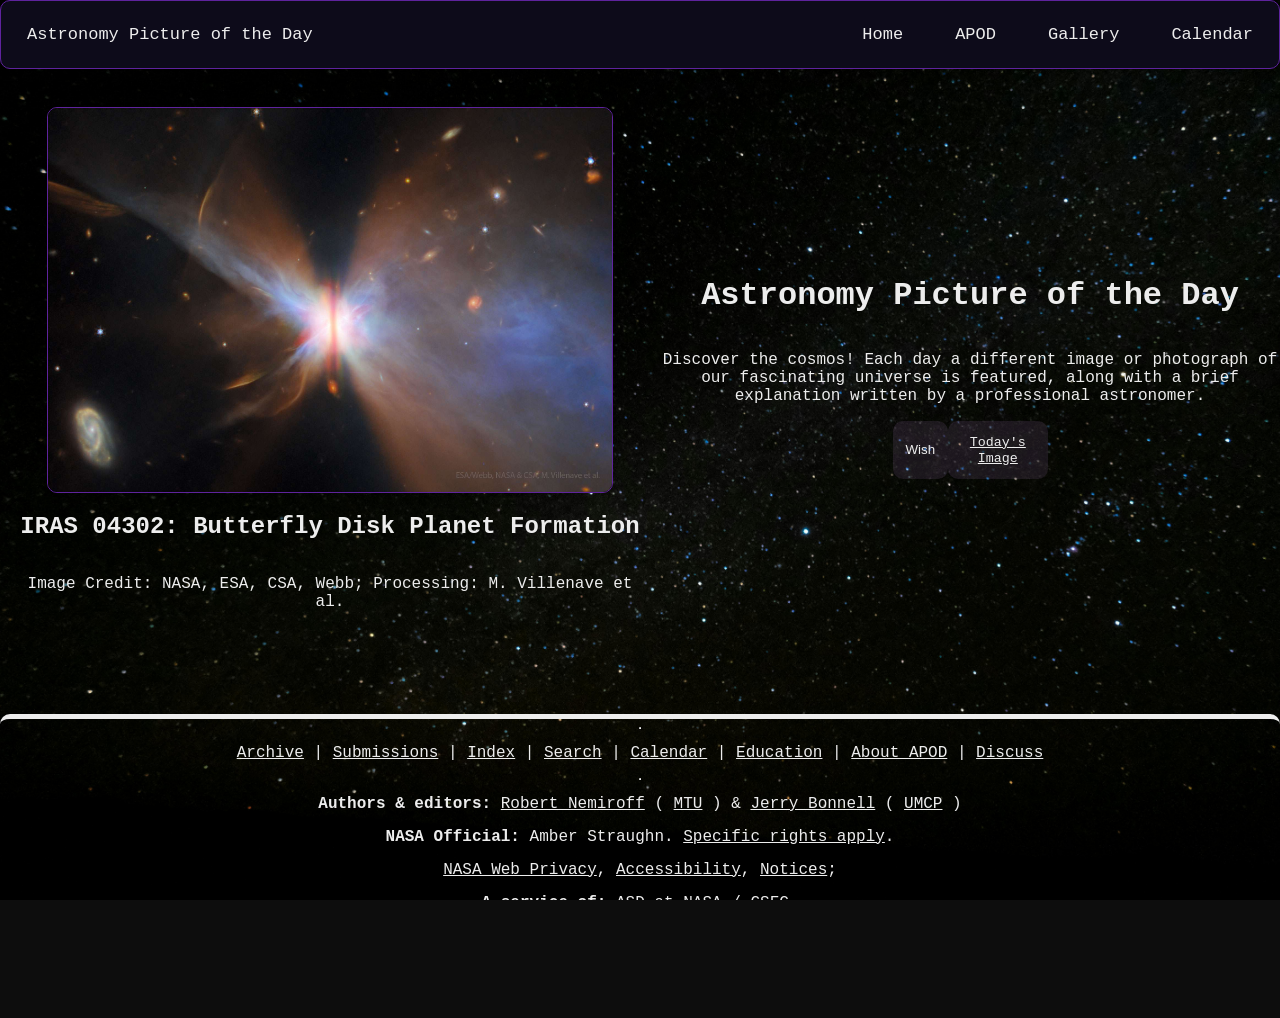
==== index.html @ 5e90b877 "Add files via upload" ====
<!DOCTYPE html>
<html>
    <head>
        <meta charset="utf-8" lang="en-us">
        <link rel="stylesheet" href="styles.css">
        <title>APOD</title>       
    </head>
    <body>
        <header>
            <div class="nav-bar">
                <a href="index.html" id="icon">Astronomy Picture of the Day</a>
                <a href="calendar.html" class="nav">Calendar</a>
                <a href="gallery.html" class="nav">Gallery</a>
                <a href="apod/1122025.html" class="nav">APOD</a>
                <a class="nav-selected" href="index.html">Home</a>
            </div>
        </header>

        <main>
            <div class="container">
                <div id="welcome">
                    <div class="column-container">
                            <img src="assets/img/main-page.jpg" alt="IRAS 04302: Butterfly Disk Planet Formation" class="image-container">
                            <h2>IRAS 04302: Butterfly Disk Planet Formation</h2>
                            <p>Image Credit: NASA, ESA, CSA, Webb; Processing: M. Villenave et al.</p>
                    </div>
                    <div class="column-container">
                        <h1>Astronomy Picture of the Day</h1>
                        <p>Discover the cosmos! Each day a different image or photograph of our fascinating universe is featured, along with a brief explanation written by a professional astronomer.</p>
                        <div class="buttons-container">
                            <button>Wish</button>
                            <button><a href="apod/1122025.html">Today's Image</a></button>
                        </div>
                    </div>
                </div>
            </div>
            
        </main>

        <footer>
            
            <div class="footer">
                <hr>
                <p>
                    <a href="http://www.star.ucl.ac.uk/~apod/apod/archivepix.html">Archive</a> |
                    <a href="http://www.star.ucl.ac.uk/~apod/apod/lib/apsubmit2015.html">Submissions</a> |
                    <a href="http://www.star.ucl.ac.uk/~apod/apod/lib/aptree.html">Index</a> |
                    <a href="https://antwrp.gsfc.nasa.gov/cgi-bin/apod/apod_search">Search</a> |
                    <a href="http://www.star.ucl.ac.uk/~apod/apod/calendar/allyears.html">Calendar</a> |
                    <a href="http://www.star.ucl.ac.uk/~apod/apod/lib/edlinks.html">Education</a> |
                    <a href="http://www.star.ucl.ac.uk/~apod/apod/lib/edlinks.html">About APOD</a> |
                    <a href=http://www.star.ucl.ac.uk/~apod/apod/lib/edlinks.html>Discuss</a>
                </p>

                <hr>
                <p>
                    <b>Authors & editors: </b>
                    <a href="http://www.phy.mtu.edu/faculty/Nemiroff.html">Robert Nemiroff</a>
                    (
                        <a href="http://www.phy.mtu.edu/">MTU</a>
                    )
                    &
                    <a href="https://antwrp.gsfc.nasa.gov/htmltest/jbonnell/www/bonnell.html">Jerry Bonnell</a>
                    (
                        <a href="http://www.astro.umd.edu/">UMCP</a>
                    )
                </p>
                <p>
                    <b>NASA Official: </b>
                    Amber Straughn.
                    <a href="http://www.star.ucl.ac.uk/~apod/apod/lib/about_apod.html#srapply">Specific rights apply</a>.
                </p>
                <p>
                   <a href="https://www.nasa.gov/about/highlights/HP_Privacy.html">NASA Web Privacy</a>,
                   <a href="https://www.nasa.gov/general/accessibility/">Accessibility</a>,
                   <a href="https://www.nasa.gov/privacy/">Notices</a>;
                </p>
                <p>
                    <b>A service of: </b>
                    <a href="https://astrophysics.gsfc.nasa.gov/">ASD</a> at 
                    <a href="https://www.nasa.gov/">NASA</a> /
                    <a href="https://www.nasa.gov/centers/goddard/">GSFC</a>,
                </p>
                <p>
                    <a href="https://science.nasa.gov/learners">NASA Science Activation</a> 
                    <b>&</b>
                </p>
                <p>
                    <a href="http://www.mtu.edu/">Michigan Tech. U.</a> 
                </p>
                <p>
                    ©️ 2025 sagedontgo.
                </p>
            </div>
        </footer>
    </body>
</html>
---- styles.css ----
@font-face {
    font-family: space-mono;
    src: url(https://fonts.google.com/specimen/Space+Mono);
}
@font-face {
    font-family: plus-jakarta-sans;
    src: url(https://fonts.google.com/specimen/Plus+Jakarta+Sans);
}

html, body {
    background: url(assets/img/background.jpg), #0D0D0D;
    background-size: cover;
    background-position: center;
    background-repeat: no-repeat;
    margin: 0px;
    overflow-x: hidden;
    height: 100%;
}

header {
    position: fixed;
    top: 0;
    width: 100%;
    z-index: 10;
}
.nav-bar {
    background-color: #0D0B1A;
    overflow-x: hidden;
    border-style: solid;
    border-width: thin;
    border-radius: 10px;
    border-color: #5E239D;
}

.nav-bar a {
    float: right;
    color: #EDEDED;
    text-align: center;
    padding: 24px 26px;
    text-decoration: none;
    font-size: 17px;
    font-family: space-mono, monospace;
    transition: all 0.2s ease-in-out;
    border-radius: 10px;
}

.nav-bar a:not(#icon):hover {
    background-color: 	rgb(224, 170, 255, 0.5);
    transform: scale(1.0); 
    color: #EDEDED;
}

.nav-bar #icon {
    float: left;
    color: #EDEDED;
    text-align: center;
    padding: 24px 26px;
    text-decoration: none;
    font-size: 17px;
}

main {
    margin-top: 155px;
}

.container {
    height: 30vw;
    width: 100vw;
    padding: 10px;
}

#welcome {
    display: flex;
}

#apod-page {
    display: flex;
}

.column-container {
    flex: 50%;
    flex-direction: column;
    padding: 10px;
    color: #EDEDED;
    display: flex;
    justify-content: center;
    align-items: center;
    height: 30vw;
    text-align: center;
}

.column-container h1, h2, h3, h4, h5, h6 {
    color: #EDEDED;
    font-family: space-mono, monospace;
}

.column-container p, a, b {
    color: #EDEDED;
    font-family: plus-jakarta-sans, monospace;
}

.column-container h4 {
  margin-top: 2px;
  margin-bottom: 2px;
  line-height: 1.5; /* optional: keeps text compact but readable */
}

.image-container {
    width: auto;
    max-width: 100%;
    max-height: 30vw;
    height: auto;
    display: inline-block;
    border: thin solid #5E239D;
    border-radius: 10px;
    object-fit: contain;
}

.buttons-container button {
    background-color: rgba(224, 170, 255, 0.1);
    border: none;
    color: #EDEDED;
    text-align: center;
    display: inline-block;
    cursor: pointer;
    padding: 13px;
    border-radius: 10px;
    transition: all 0.2s ease-in-out;
}

.buttons-container button:hover {
    background-color: rgba(224, 170, 255, 0.5);
    transform: scale(1.1); 
}

.buttons-container {
    display: flex;
    width: 25%;
    justify-content: space-between;
}

.desc-container {
    flex: 50%;
    flex-direction: column;
    padding: 10px;
    color: #EDEDED;
    display: flex;
    justify-content: flex-start;
    align-items: flex-start;
    height: 30vw;
      
}

.desc-container h1, h2, h3, h4, h5, h6 {
    color: #EDEDED;
    font-family: space-mono, monospace;
    text-align: center; 
}

.desc-container p, a {
    color: #EDEDED;
    font-family: plus-jakarta-sans, monospace;
}

.desc-container {
    flex: 50%;
    flex-direction: column;
    padding: 10px;
    color: #EDEDED;
    display: flex;
    justify-content: flex-start;
    align-items: center;
    height: 30vw;
      
}


.desc-buttons-container button {
    background-color: rgba(224, 170, 255, 0.1);
    border: none;
    color: #EDEDED;
    text-align: center;
    display: inline-block;
    cursor: pointer;
    padding: 13px;
    border-radius: 10px;
    transition: all 0.2s ease-in-out;
}

.desc-buttons-container button:hover {
    background-color: rgba(224, 170, 255, 0.5);
    transform: scale(1.1); 
}

.desc-buttons-container {
    display: flex;
    width: 100%;
    justify-content: space-evenly;
}

.gallery-container {
    margin-top: 155px;
    display: grid;
    grid-template-columns: repeat(auto-fill, minmax(250px, 1fr));
    grid-auto-rows: 10px; /* base unit for the masonry effect */
    gap: 20px;
    padding: 20px 40px;
    height: 5vw;
}

.gallery-item {
    background-color: rgba(224, 170, 255, 0.05);
    border: thin solid #5E239D;
    border-radius: 10px;
    overflow: hidden;
    transition: all 0.3s ease-in-out;
    width: 100%;
    max-width: 400px;
    max-height: 300px;
    text-align: center;
    display: flex;
    flex-direction: column;
    justify-content: flex-start;
    grid-row-end: span 30;
    aspect-ratio: 1 / 1;
    position: relative;
    overflow: hidden;
}

.gallery-item:hover {
    transform: scale(1.03);
}
.gallery-item img {
    width: 100%;
    height: 100%;
    object-fit: cover; 
    aspect-ratio: auto; 
    border-bottom: thin solid #5E239D;
    flex-grow: 1; 
    text-decoration: none;

}

.gallery-info {
    color: #EDEDED;
    font-family: plus-jakarta-sans, monospace;
    padding: 3px;
    position: absolute;
    bottom: 0;
    left: 0;
    width: 100%;
    background: rgba(13, 11, 26, 0.8);
}

footer {
    padding-top: 155px;
}
.footer {
    color: #EDEDED;
    width: 100vw;
    height: 10%;
    display: flex;
    justify-content: center;
    align-items: center;
    flex-direction: column;
    line-height: 0.9px;
    font-family: plus-jakarta-sans, monospace;
    border-top-style: solid;
    border-top-width: thick;
    border-radius: 10px;
    border-top-color: #EDEDED;
    
}

::-webkit-scrollbar {
  width: 10px;
  max-height: 10px;
}

::-webkit-scrollbar-track {
 display: none;
}

::-webkit-scrollbar-thumb {
  background: #0D0B1A;
  border-radius: 10px;
}

::-webkit-scrollbar-thumb:hover {
  background: #efe;
} 

.calendar-container {
    display: grid;
    grid-template-columns: repeat(auto-fill, minmax(250px, 1fr));
    grid-auto-rows: 10px; 
    gap: 20px;
    padding: 20px 40px;
    height: 5vw;

}

.calendar-year {
        text-align: center;
    color: #EDEDED;
    font-family: space-mono, monospace;
}

.calendar-item {
    background-color: rgba(224, 170, 255, 0.05);
    border: thin solid #5E239D;
    border-radius: 10px;
    overflow: hidden;
    transition: all 0.3s ease-in-out;
    width: 100%;
    max-width: 400px;
    max-height: 300px;
    text-align: center;
    display: flex;
    flex-direction: column;
    justify-content: flex-start;
    grid-row-end: span 30;
    position: relative;
    overflow: hidden;
}

.calendar-month {
    color: #EDEDED;
    font-family: plus-jakarta-sans, monospace;
    padding: 5px;
    position: absolute;
    top: 0;
    left: 0;
    width: 100%;
    background: rgba(13, 11, 26, 0.8);
}

.calendar-days {
    display: grid;
    grid-template-columns: repeat(auto-fill, minmax(250px, 1fr));
    grid-auto-rows: 1px; 
    column-count: 7;
    gap: 10px;
    padding: 20px 40px;
    height: 5vw;
    color: #EDEDED;
}
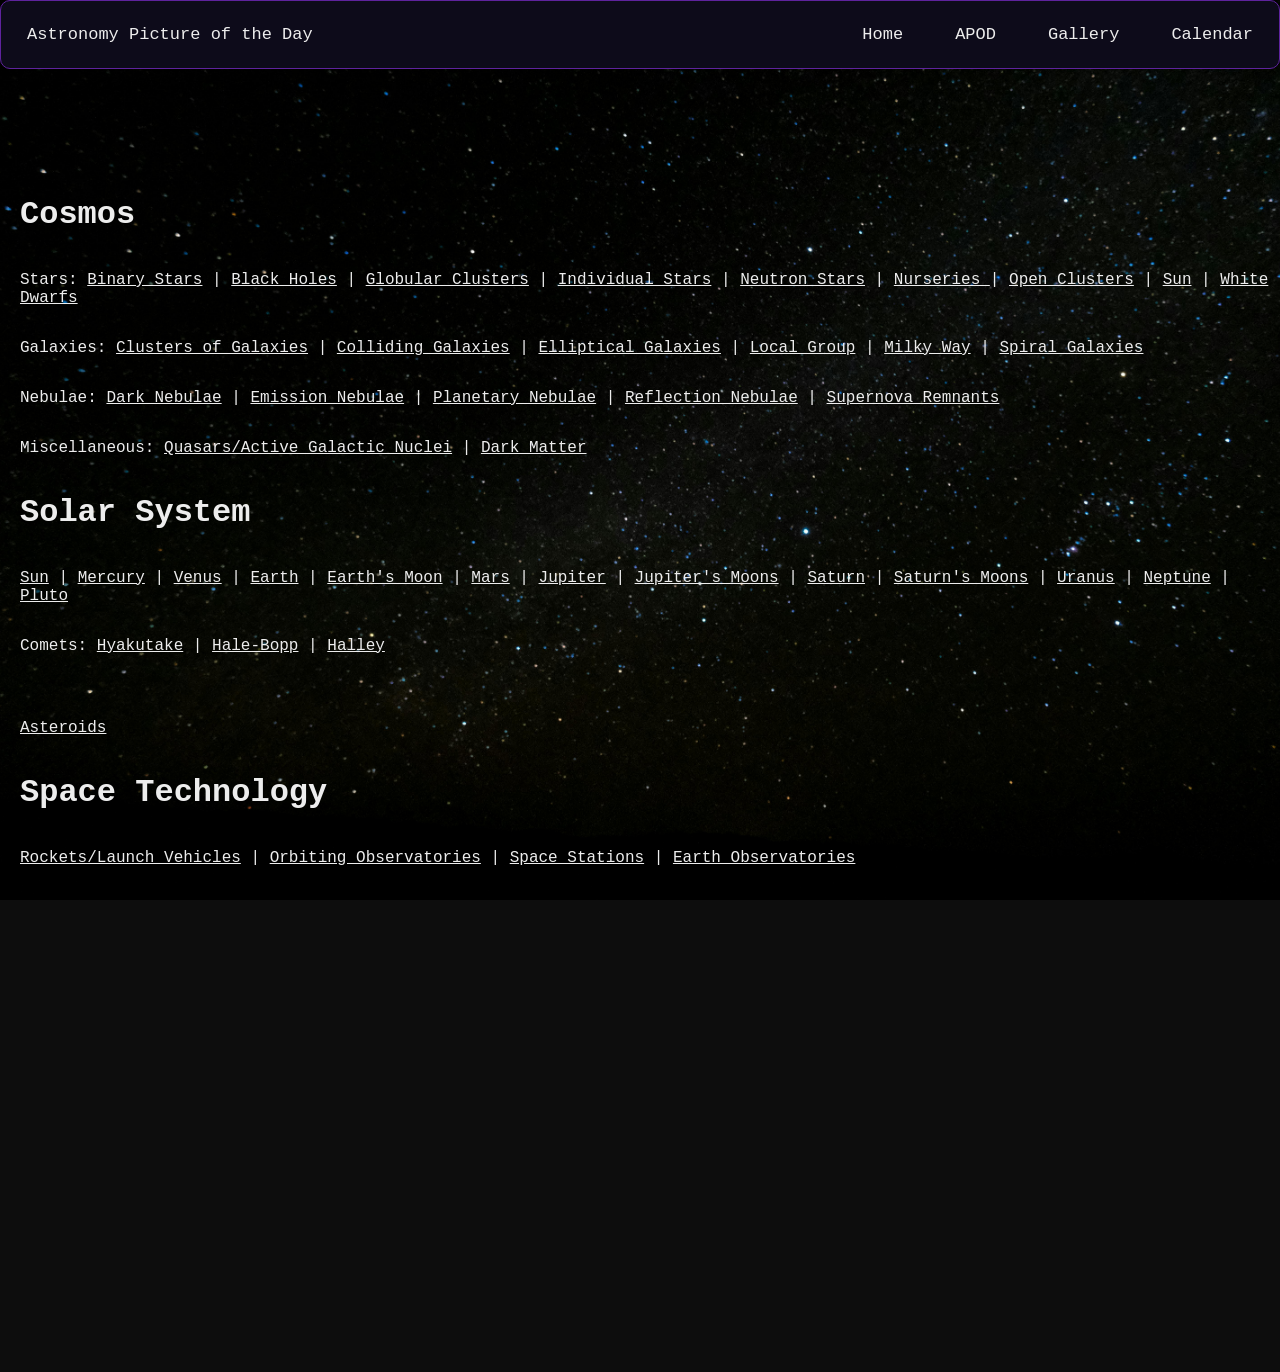
==== commit fb1457e9: "Add files via upload" ====
--- a/index.html
+++ b/index.html
@@ -8,90 +8,151 @@
     <body>
         <header>
             <div class="nav-bar">
-                <a href="index.html" id="icon">Astronomy Picture of the Day</a>
-                <a href="calendar.html" class="nav">Calendar</a>
+                <a href="home.html" id="icon">Astronomy Picture of the Day</a>
+                <a href="calendar/2025.html" class="nav">Calendar</a>
                 <a href="gallery.html" class="nav">Gallery</a>
                 <a href="apod/1122025.html" class="nav">APOD</a>
-                <a class="nav-selected" href="index.html">Home</a>
+                <a class="nav-selected" href="home.html">Home</a>
             </div>
         </header>
 
         <main>
             <div class="container">
-                <div id="welcome">
-                    <div class="column-container">
-                            <img src="assets/img/main-page.jpg" alt="IRAS 04302: Butterfly Disk Planet Formation" class="image-container">
-                            <h2>IRAS 04302: Butterfly Disk Planet Formation</h2>
-                            <p>Image Credit: NASA, ESA, CSA, Webb; Processing: M. Villenave et al.</p>
-                    </div>
-                    <div class="column-container">
-                        <h1>Astronomy Picture of the Day</h1>
-                        <p>Discover the cosmos! Each day a different image or photograph of our fascinating universe is featured, along with a brief explanation written by a professional astronomer.</p>
-                        <div class="buttons-container">
-                            <button>Wish</button>
-                            <button><a href="apod/1122025.html">Today's Image</a></button>
-                        </div>
-                    </div>
+                <div class="index">
+                    <h1>Cosmos</h1>
+                    <p>
+                        Stars:
+                        <a href="http://www.star.ucl.ac.uk/~apod/apod/binary_stars.html">Binary Stars</a> |
+                        <a href="http://www.star.ucl.ac.uk/~apod/apod/black_holes.html">Black Holes</a> |
+                        <a href="http://www.star.ucl.ac.uk/~apod/apod/globular_clusters.html">Globular Clusters</a> | 
+                        <a href="http://www.star.ucl.ac.uk/~apod/apod/individual_stars.html">Individual Stars</a> |
+                        <a href="http://www.star.ucl.ac.uk/~apod/apod/neutron_stars.html">Neutron Stars</a>  |
+                        <a href="http://www.star.ucl.ac.uk/~apod/apod/stellar_nurseries.html">Nurseries </a> | 
+                        <a href="http://www.star.ucl.ac.uk/~apod/apod/open_clusters.html">Open Clusters</a> |
+                        <a href="http://www.star.ucl.ac.uk/~apod/apod/sun.html">Sun</a> |
+                        <a href="http://www.star.ucl.ac.uk/~apod/apod/white_dwarfs.html">White Dwarfs</a> 
+                    </p>
+                    <p>
+                        Galaxies:
+                        <a href="http://www.star.ucl.ac.uk/~apod/apod/clusters_of_galaxies.html">Clusters of Galaxies</a> |
+                        <a href="http://www.star.ucl.ac.uk/~apod/apod/colliding_galaxies.html">Colliding Galaxies</a> | 
+                        <a href="http://www.star.ucl.ac.uk/~apod/apod/elliptical_galaxies.html">Elliptical Galaxies</a> |
+                        <a href="http://www.star.ucl.ac.uk/~apod/apod/local_group.html">Local Group</a> |
+                        <a href="http://www.star.ucl.ac.uk/~apod/apod/milky_way.html">Milky Way</a> |
+                        <a href="http://www.star.ucl.ac.uk/~apod/apod/spiral_galaxies.html">Spiral Galaxies</a>  
+                    </p>
+                    <p>Nebulae:
+                        <a href="http://www.star.ucl.ac.uk/~apod/apod/dark_nebulae.html">Dark Nebulae</a> |	
+                        <a href="http://www.star.ucl.ac.uk/~apod/apod/emission_nebulae.html">Emission Nebulae</a> |
+                        <a href="http://www.star.ucl.ac.uk/~apod/apod/planetary_nebulae.html">Planetary Nebulae</a> |
+                        <a href="http://www.star.ucl.ac.uk/~apod/apod/reflection_nebulae.html">Reflection Nebulae</a> |
+                        <a href="http://www.star.ucl.ac.uk/~apod/apod/supernova_remnants.html">Supernova Remnants</a>
+                    </p>
+                    <p>
+                        Miscellaneous:
+                        <a href="http://www.star.ucl.ac.uk/~apod/apod/quasars.html">Quasars/Active Galactic Nuclei</a> |
+                        <a href="http://www.star.ucl.ac.uk/~apod/apod/dark_matter.html">Dark Matter</a>
+                    </p>
+                <h1>Solar System</h1>
+                    <p>
+                        <a href="http://www.star.ucl.ac.uk/~apod/apod/sun.html">Sun</a> | 
+                        <a href="http://www.star.ucl.ac.uk/~apod/apod/mercury.html">Mercury</a>  |
+                        <a href="http://www.star.ucl.ac.uk/~apod/apod/venus.html">Venus</a> |
+                        <a href="http://www.star.ucl.ac.uk/~apod/apod/earth.html">Earth</a> |
+                        <a href="http://www.star.ucl.ac.uk/~apod/apod/moon.html">Earth's Moon</a> | 
+                        <a href="http://www.star.ucl.ac.uk/~apod/apod/mars.html">Mars</a> |
+                        <a href="http://www.star.ucl.ac.uk/~apod/apod/jupiter.html">Jupiter</a> |
+                        <a href="http://www.star.ucl.ac.uk/~apod/apod/jupiter_moons.html">Jupiter's Moons</a> |
+                        <a href="http://www.star.ucl.ac.uk/~apod/apod/saturn.html">Saturn</a>  |
+                        <a href="http://www.star.ucl.ac.uk/~apod/apod/saturn_moons.html">Saturn's Moons</a> |
+                        <a href="http://www.star.ucl.ac.uk/~apod/apod/uranus.html">Uranus</a>  |
+                        <a href="http://www.star.ucl.ac.uk/~apod/apod/neptune.html">Neptune</a>  |
+                        <a href="http://www.star.ucl.ac.uk/~apod/apod/pluto.html">Pluto</a>
+                    </p>
+                    <p>
+                        Comets:
+                        <a href="http://www.star.ucl.ac.uk/~apod/apod/hyakutake.html">Hyakutake</a> |
+                        <a href="http://www.star.ucl.ac.uk/~apod/apod/hale_bopp.html">Hale-Bopp</a> |
+                        <a href="http://www.star.ucl.ac.uk/~apod/apod/halley.html">Halley</a> </p><p>
+                    </p>
+                    <p>
+                        <a href="http://www.star.ucl.ac.uk/~apod/apod/asteroids.html">Asteroids</a>
+                    </p>
+                <h1>Space Technology</h1>
+                    <p>
+                        <a href="http://www.star.ucl.ac.uk/~apod/apod/rockets.html">Rockets/Launch Vehicles</a> |
+                        <a href="http://www.star.ucl.ac.uk/~apod/apod/orbiting_observatories.html">Orbiting Observatories</a> | 
+                        <a href="http://www.star.ucl.ac.uk/~apod/apod/space_stations.html">Space Stations</a> |
+                        <a href="http://www.star.ucl.ac.uk/~apod/apod/earth_observatories.html">Earth Observatories </a> 
+                    </p>
+                <h1>People</h1>
+                    <p>
+                        <a href="http://www.star.ucl.ac.uk/~apod/apod/scientists.html">Scientists</a> |
+                        <a href="http://www.star.ucl.ac.uk/~apod/apod/astronauts.html">Astronauts</a> 
+                    </p>
+                <h1>Sky</h1>
+                    <p>
+                        <a href="http://www.star.ucl.ac.uk/~apod/apod/messier.html">Messier Objects</a>  |
+                        <a href="http://www.star.ucl.ac.uk/~apod/apod/index/SkyView.html">Sky Views</a>
+                    </p>
+                </div>
+            <div class="footer">
+                    <hr>
+                    <p>
+                        <a href="http://www.star.ucl.ac.uk/~apod/apod/archivepix.html">Archive</a> |
+                        <a href="submissions.html">Submissions</a> |
+                        <a href="index.html">Index</a> |
+                        <a href="search.html">Search</a> |
+                        <a href="calendar/2025.html">Calendar</a> |
+                        <a href="education.html">Education</a> |
+                        <a href="about_apod.html">About APOD</a> |
+                        <a href="https://asterisk.apod.com/viewtopic.php?t=44708">Discuss</a>
+                    </p>
+
+                    <hr>
+                    <p>
+                        <b>Authors & editors: </b>
+                        <a href="http://www.phy.mtu.edu/faculty/Nemiroff.html">Robert Nemiroff</a>
+                        (
+                            <a href="http://www.phy.mtu.edu/">MTU</a>
+                        )
+                        &
+                        <a href="https://antwrp.gsfc.nasa.gov/htmltest/jbonnell/www/bonnell.html">Jerry Bonnell</a>
+                        (
+                            <a href="http://www.astro.umd.edu/">UMCP</a>
+                        )
+                    </p>
+                    <p>
+                        <b>NASA Official: </b>
+                        Amber Straughn.
+                        <a href="http://www.star.ucl.ac.uk/~apod/apod/lib/about_apod.html#srapply">Specific rights apply</a>.
+                    </p>
+                    <p>
+                    <a href="https://www.nasa.gov/about/highlights/HP_Privacy.html">NASA Web Privacy</a>,
+                    <a href="https://www.nasa.gov/general/accessibility/">Accessibility</a>,
+                    <a href="https://www.nasa.gov/privacy/">Notices</a>;
+                    </p>
+                    <p>
+                        <b>A service of: </b>
+                        <a href="https://astrophysics.gsfc.nasa.gov/">ASD</a> at 
+                        <a href="https://www.nasa.gov/">NASA</a> /
+                        <a href="https://www.nasa.gov/centers/goddard/">GSFC</a>,
+                    </p>
+                    <p>
+                        <a href="https://science.nasa.gov/learners">NASA Science Activation</a> 
+                        <b>&</b>
+                    </p>
+                    <p>
+                        <a href="http://www.mtu.edu/">Michigan Tech. U.</a> 
+                    </p>
+                    <p>
+                        ©️ 2025 sagedontgo.
+                    </p>
                 </div>
             </div>
+
             
         </main>
 
-        <footer>
-            
-            <div class="footer">
-                <hr>
-                <p>
-                    <a href="http://www.star.ucl.ac.uk/~apod/apod/archivepix.html">Archive</a> |
-                    <a href="http://www.star.ucl.ac.uk/~apod/apod/lib/apsubmit2015.html">Submissions</a> |
-                    <a href="http://www.star.ucl.ac.uk/~apod/apod/lib/aptree.html">Index</a> |
-                    <a href="https://antwrp.gsfc.nasa.gov/cgi-bin/apod/apod_search">Search</a> |
-                    <a href="http://www.star.ucl.ac.uk/~apod/apod/calendar/allyears.html">Calendar</a> |
-                    <a href="http://www.star.ucl.ac.uk/~apod/apod/lib/edlinks.html">Education</a> |
-                    <a href="http://www.star.ucl.ac.uk/~apod/apod/lib/edlinks.html">About APOD</a> |
-                    <a href=http://www.star.ucl.ac.uk/~apod/apod/lib/edlinks.html>Discuss</a>
-                </p>
-
-                <hr>
-                <p>
-                    <b>Authors & editors: </b>
-                    <a href="http://www.phy.mtu.edu/faculty/Nemiroff.html">Robert Nemiroff</a>
-                    (
-                        <a href="http://www.phy.mtu.edu/">MTU</a>
-                    )
-                    &
-                    <a href="https://antwrp.gsfc.nasa.gov/htmltest/jbonnell/www/bonnell.html">Jerry Bonnell</a>
-                    (
-                        <a href="http://www.astro.umd.edu/">UMCP</a>
-                    )
-                </p>
-                <p>
-                    <b>NASA Official: </b>
-                    Amber Straughn.
-                    <a href="http://www.star.ucl.ac.uk/~apod/apod/lib/about_apod.html#srapply">Specific rights apply</a>.
-                </p>
-                <p>
-                   <a href="https://www.nasa.gov/about/highlights/HP_Privacy.html">NASA Web Privacy</a>,
-                   <a href="https://www.nasa.gov/general/accessibility/">Accessibility</a>,
-                   <a href="https://www.nasa.gov/privacy/">Notices</a>;
-                </p>
-                <p>
-                    <b>A service of: </b>
-                    <a href="https://astrophysics.gsfc.nasa.gov/">ASD</a> at 
-                    <a href="https://www.nasa.gov/">NASA</a> /
-                    <a href="https://www.nasa.gov/centers/goddard/">GSFC</a>,
-                </p>
-                <p>
-                    <a href="https://science.nasa.gov/learners">NASA Science Activation</a> 
-                    <b>&</b>
-                </p>
-                <p>
-                    <a href="http://www.mtu.edu/">Michigan Tech. U.</a> 
-                </p>
-                <p>
-                    ©️ 2025 sagedontgo.
-                </p>
-            </div>
-        </footer>
     </body>
 </html>
--- a/styles.css
+++ b/styles.css
@@ -102,7 +102,7 @@
 .column-container h4 {
   margin-top: 2px;
   margin-bottom: 2px;
-  line-height: 1.5; /* optional: keeps text compact but readable */
+  line-height: 1.5;
 }
 
 .image-container {
@@ -137,6 +137,23 @@
     display: flex;
     width: 25%;
     justify-content: space-between;
+}
+
+.button {
+    background-color: rgba(224, 170, 255, 0.1);
+    border: none;
+    color: #EDEDED;
+    text-align: center;
+    display: inline-block;
+    cursor: pointer;
+    padding: 13px;
+    border-radius: 10px;
+    transition: all 0.2s ease-in-out;
+}
+
+.button:hover {
+    background-color: rgba(224, 170, 255, 0.5);
+    transform: scale(1.1);
 }
 
 .desc-container {
@@ -252,10 +269,9 @@
     background: rgba(13, 11, 26, 0.8);
 }
 
-footer {
-    padding-top: 155px;
-}
+
 .footer {
+    padding-top: 15%;
     color: #EDEDED;
     width: 100vw;
     height: 10%;
@@ -265,10 +281,6 @@
     flex-direction: column;
     line-height: 0.9px;
     font-family: plus-jakarta-sans, monospace;
-    border-top-style: solid;
-    border-top-width: thick;
-    border-radius: 10px;
-    border-top-color: #EDEDED;
     
 }
 
@@ -291,57 +303,141 @@
 } 
 
 .calendar-container {
-    display: grid;
-    grid-template-columns: repeat(auto-fill, minmax(250px, 1fr));
-    grid-auto-rows: 10px; 
-    gap: 20px;
-    padding: 20px 40px;
-    height: 5vw;
-
+  display: grid;
+  grid-template-columns: repeat(auto-fill, minmax(250px, 1fr));
+  gap: 20px;
+  padding: 20px 40px;
 }
 
 .calendar-year {
-        text-align: center;
-    color: #EDEDED;
-    font-family: space-mono, monospace;
+  text-align: center;
+  color: #EDEDED;
+  font-family: space-mono, monospace;
 }
 
 .calendar-item {
-    background-color: rgba(224, 170, 255, 0.05);
-    border: thin solid #5E239D;
-    border-radius: 10px;
-    overflow: hidden;
-    transition: all 0.3s ease-in-out;
-    width: 100%;
-    max-width: 400px;
-    max-height: 300px;
-    text-align: center;
-    display: flex;
-    flex-direction: column;
-    justify-content: flex-start;
-    grid-row-end: span 30;
-    position: relative;
-    overflow: hidden;
+  background-color: rgba(224, 170, 255, 0.05);
+  border: thin solid #5E239D;
+  border-radius: 10px;
+  overflow: hidden;
+  transition: all 0.3s ease-in-out;
+  text-align: center;
+  display: flex;
+  flex-direction: column;
+  position: relative;
 }
 
 .calendar-month {
-    color: #EDEDED;
-    font-family: plus-jakarta-sans, monospace;
-    padding: 5px;
-    position: absolute;
-    top: 0;
-    left: 0;
-    width: 100%;
-    background: rgba(13, 11, 26, 0.8);
+  color: #EDEDED;
+  font-family: plus-jakarta-sans, monospace;
+  padding: 10px 0;
+  background: rgba(13, 11, 26, 0.8);
+  font-weight: bold;
+}
+
+.calendar-weekdays {
+  display: grid;
+  grid-template-columns: repeat(7, 1fr);
+  color: #EDEDED;
+  font-family: space-mono, monospace;
+  background: rgba(13, 11, 26, 0.4);
+  padding: 5px 0;
+}
+
+.calendar-weekdays div {
+  text-align: center;
+  font-size: 0.9rem;
 }
 
 .calendar-days {
-    display: grid;
-    grid-template-columns: repeat(auto-fill, minmax(250px, 1fr));
-    grid-auto-rows: 1px; 
-    column-count: 7;
-    gap: 10px;
-    padding: 20px 40px;
-    height: 5vw;
-    color: #EDEDED;
+  display: grid;
+  grid-template-columns: repeat(7, 1fr);
+  color: #EDEDED;
+  font-family: plus-jakarta-sans, monospace;
+  padding: 10px;
+  gap: 4px;
+}
+
+.calendar-days div {
+  text-align: center;
+  padding: 5px 0;
+  border-radius: 4px;
+  background: rgba(224, 170, 255, 0.03);
+  transition: background 0.3s ease-in-out;
+}
+
+.calendar-days div:hover {
+  background: rgba(224, 170, 255, 0.15);
+}
+
+.empty {
+  background: transparent;
+}
+
+.submissions {
+    color: #EDEDED;
+    text-align: center;
+    display: flex;
+    flex-flow: column;
+    justify-content: center;
+    align-items: center;
+}
+
+.submissions h1 {
+    font-family: space-mono, monospace;
+    
+}
+
+.submissions p {
+    font-family: plus-jakarta-sans, monospace;
+    
+}
+
+.about-apod h1, h2, h3 {
+    color: #EDEDED;
+    text-align: center;
+    display: flex;
+    flex-flow: column;
+    justify-content: center;
+    align-items: center;
+    font-family: space-mono, monospace;
+}
+
+.about-apod {
+    color: #EDEDED;
+    text-align: left;
+    display: flex;
+    flex-flow: column;
+    padding: 16px;
+    font-family: plus-jakarta-sans, monospace;
+}
+
+.index {
+    flex: 50%;
+    flex-direction: column;
+    padding: 10px;
+    color: #EDEDED;
+    display: flex;
+    height: 30vw;
+    margin-bottom: 450px;
+}
+
+.index h1, h2, h3, h4, h5, h6 {
+    color: #EDEDED;
+    font-family: space-mono, monospace;
+    justify-content: left;
+    align-items: left;
+}
+
+.index p, a, b {
+    color: #EDEDED;
+    font-family: plus-jakarta-sans, monospace;
+    justify-content: center;
+    align-items: center;
+}
+
+.index h4 {
+  margin-top: 2px;
+  margin-bottom: 2px;
+  line-height: 1.5; /* optional: keeps text compact but readable */
 }
